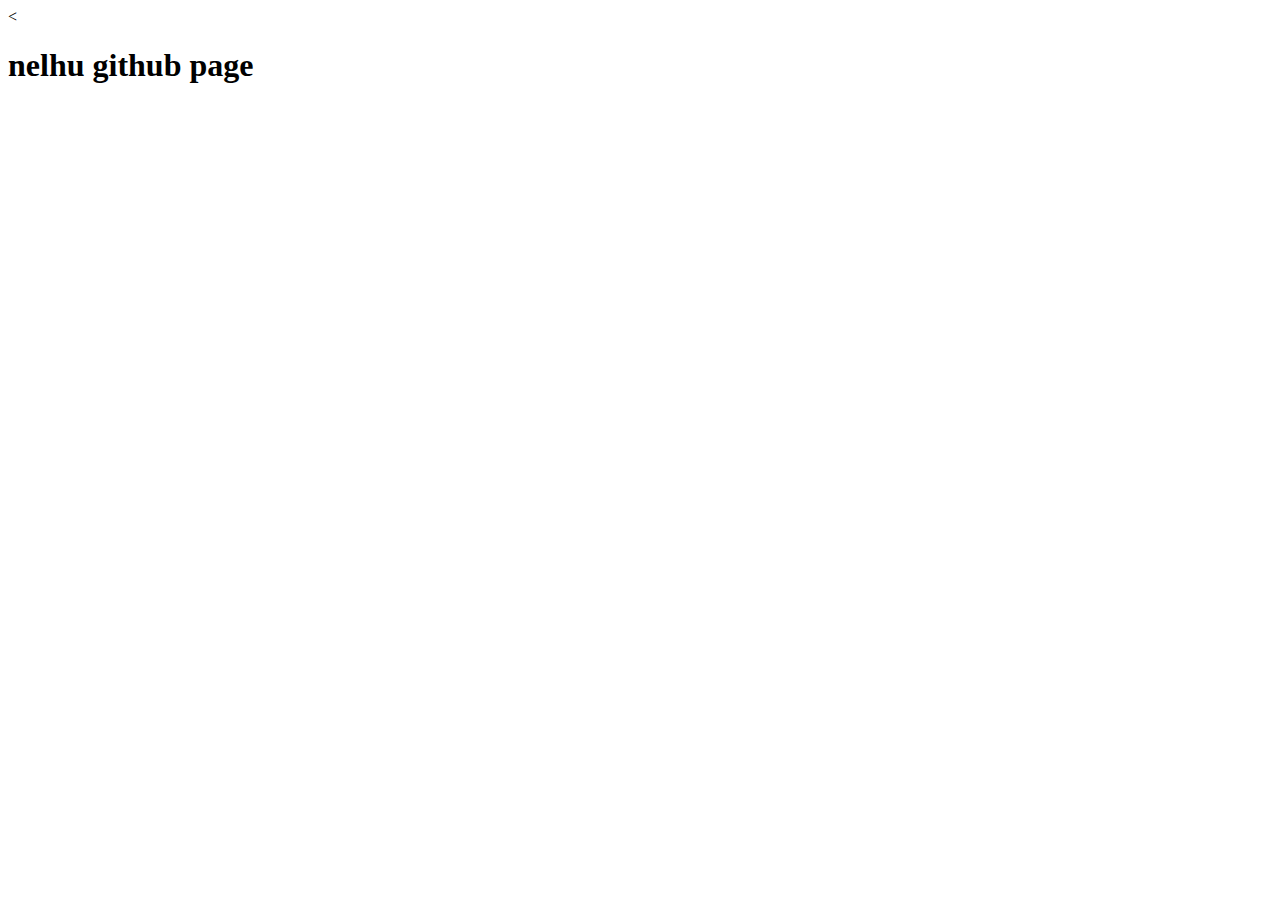
==== index.html @ d57411f8 "initial" ====
<<!DOCTYPE html>
<html>
<head>
  <meta charset="utf-8">
  <meta http-equiv="X-UA-Compatible" content="IE=edge">
  <title>github</title>
  <meta name="viewport" content="width=device-width, initial-scale=1">
</head>
<body>
  <h1>nelhu github page</h1>
</body>
</html>
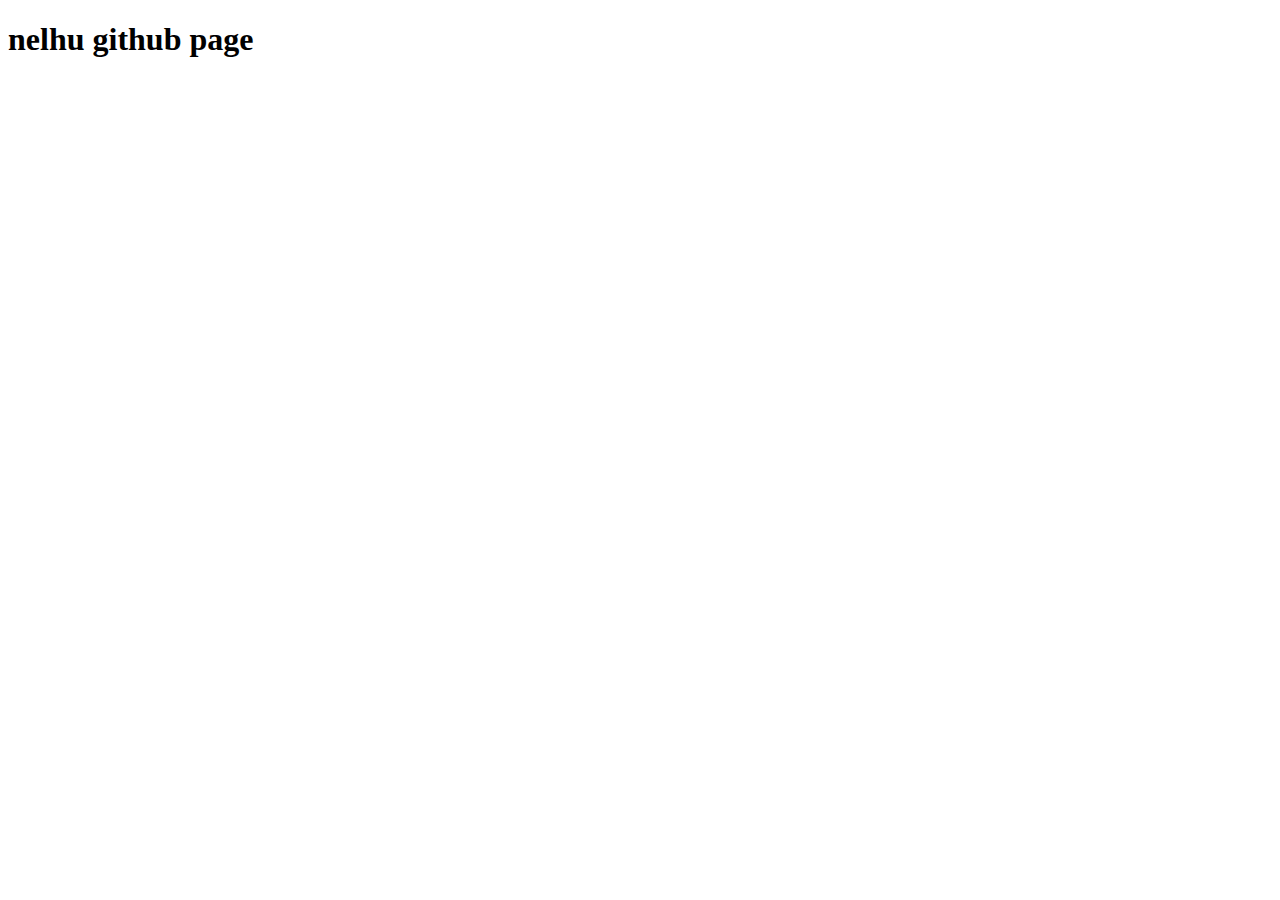
==== commit b728cc10: "initial01" ====
--- a/index.html
+++ b/index.html
@@ -1,4 +1,4 @@
-<<!DOCTYPE html>
+<!DOCTYPE html>
 <html>
 <head>
   <meta charset="utf-8">
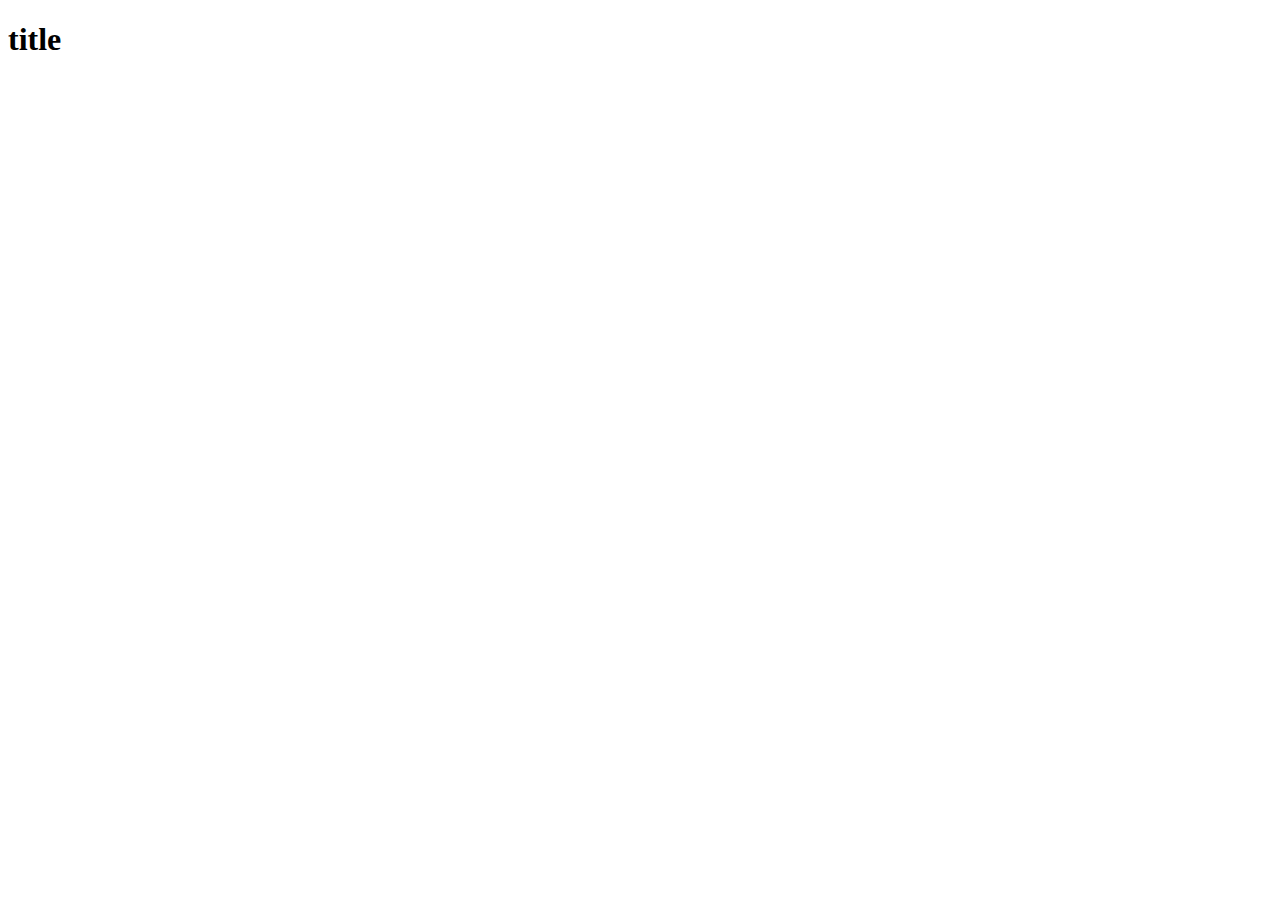
==== commit 3bf7ab35: "initial02" ====
--- a/index.html
+++ b/index.html
@@ -3,10 +3,10 @@
 <head>
   <meta charset="utf-8">
   <meta http-equiv="X-UA-Compatible" content="IE=edge">
-  <title>github</title>
+  <title>title</title>
   <meta name="viewport" content="width=device-width, initial-scale=1">
 </head>
 <body>
-  <h1>nelhu github page</h1>
+  <h1>title</h1>
 </body>
 </html>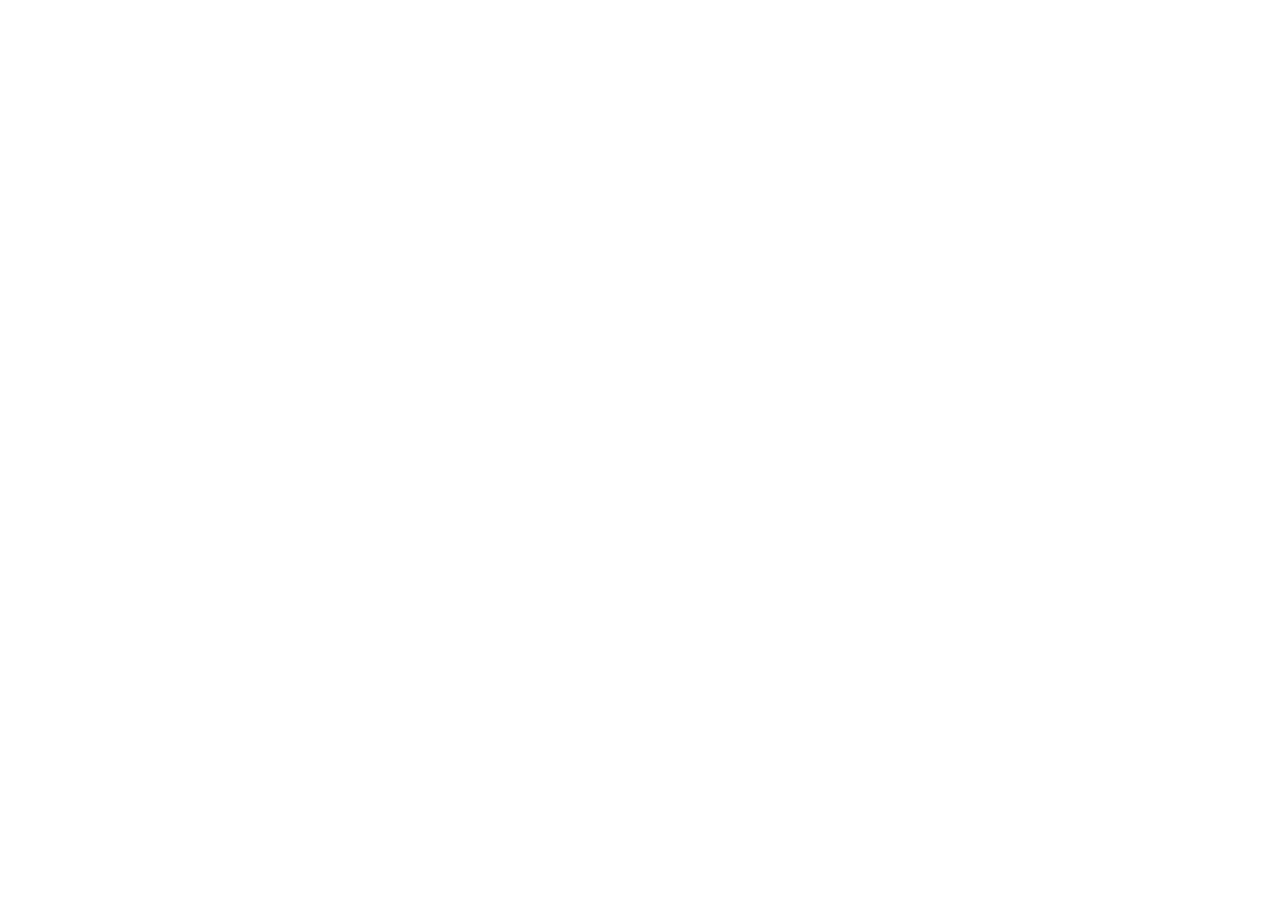
==== commit cb9e1a67: "paste produaction code" ====
--- a/index.html
+++ b/index.html
@@ -1,12 +1 @@
-<!DOCTYPE html>
-<html>
-<head>
-  <meta charset="utf-8">
-  <meta http-equiv="X-UA-Compatible" content="IE=edge">
-  <title>title</title>
-  <meta name="viewport" content="width=device-width, initial-scale=1">
-</head>
-<body>
-  <h1>title</h1>
-</body>
-</html>+<!doctype html><html lang="en"><head><meta charset="utf-8"/><link rel="shortcut icon" href="/favicon.ico"/><meta name="viewport" content="width=device-width,initial-scale=1,shrink-to-fit=no"/><meta name="theme-color" content="#000000"/><link rel="manifest" href="/manifest.json"/><title>React App</title><link href="/static/css/main.ceec0be9.chunk.css" rel="stylesheet"></head><body><noscript>You need to enable JavaScript to run this app.</noscript><div id="root"></div><script>!function(l){function e(e){for(var r,t,n=e[0],o=e[1],u=e[2],f=0,i=[];f<n.length;f++)t=n[f],p[t]&&i.push(p[t][0]),p[t]=0;for(r in o)Object.prototype.hasOwnProperty.call(o,r)&&(l[r]=o[r]);for(s&&s(e);i.length;)i.shift()();return c.push.apply(c,u||[]),a()}function a(){for(var e,r=0;r<c.length;r++){for(var t=c[r],n=!0,o=1;o<t.length;o++){var u=t[o];0!==p[u]&&(n=!1)}n&&(c.splice(r--,1),e=f(f.s=t[0]))}return e}var t={},p={1:0},c=[];function f(e){if(t[e])return t[e].exports;var r=t[e]={i:e,l:!1,exports:{}};return l[e].call(r.exports,r,r.exports,f),r.l=!0,r.exports}f.m=l,f.c=t,f.d=function(e,r,t){f.o(e,r)||Object.defineProperty(e,r,{enumerable:!0,get:t})},f.r=function(e){"undefined"!=typeof Symbol&&Symbol.toStringTag&&Object.defineProperty(e,Symbol.toStringTag,{value:"Module"}),Object.defineProperty(e,"__esModule",{value:!0})},f.t=function(r,e){if(1&e&&(r=f(r)),8&e)return r;if(4&e&&"object"==typeof r&&r&&r.__esModule)return r;var t=Object.create(null);if(f.r(t),Object.defineProperty(t,"default",{enumerable:!0,value:r}),2&e&&"string"!=typeof r)for(var n in r)f.d(t,n,function(e){return r[e]}.bind(null,n));return t},f.n=function(e){var r=e&&e.__esModule?function(){return e.default}:function(){return e};return f.d(r,"a",r),r},f.o=function(e,r){return Object.prototype.hasOwnProperty.call(e,r)},f.p="/";var r=window.webpackJsonp=window.webpackJsonp||[],n=r.push.bind(r);r.push=e,r=r.slice();for(var o=0;o<r.length;o++)e(r[o]);var s=n;a()}([])</script><script src="/static/js/2.98dcc9dd.chunk.js"></script><script src="/static/js/main.f7c6a0df.chunk.js"></script></body></html>